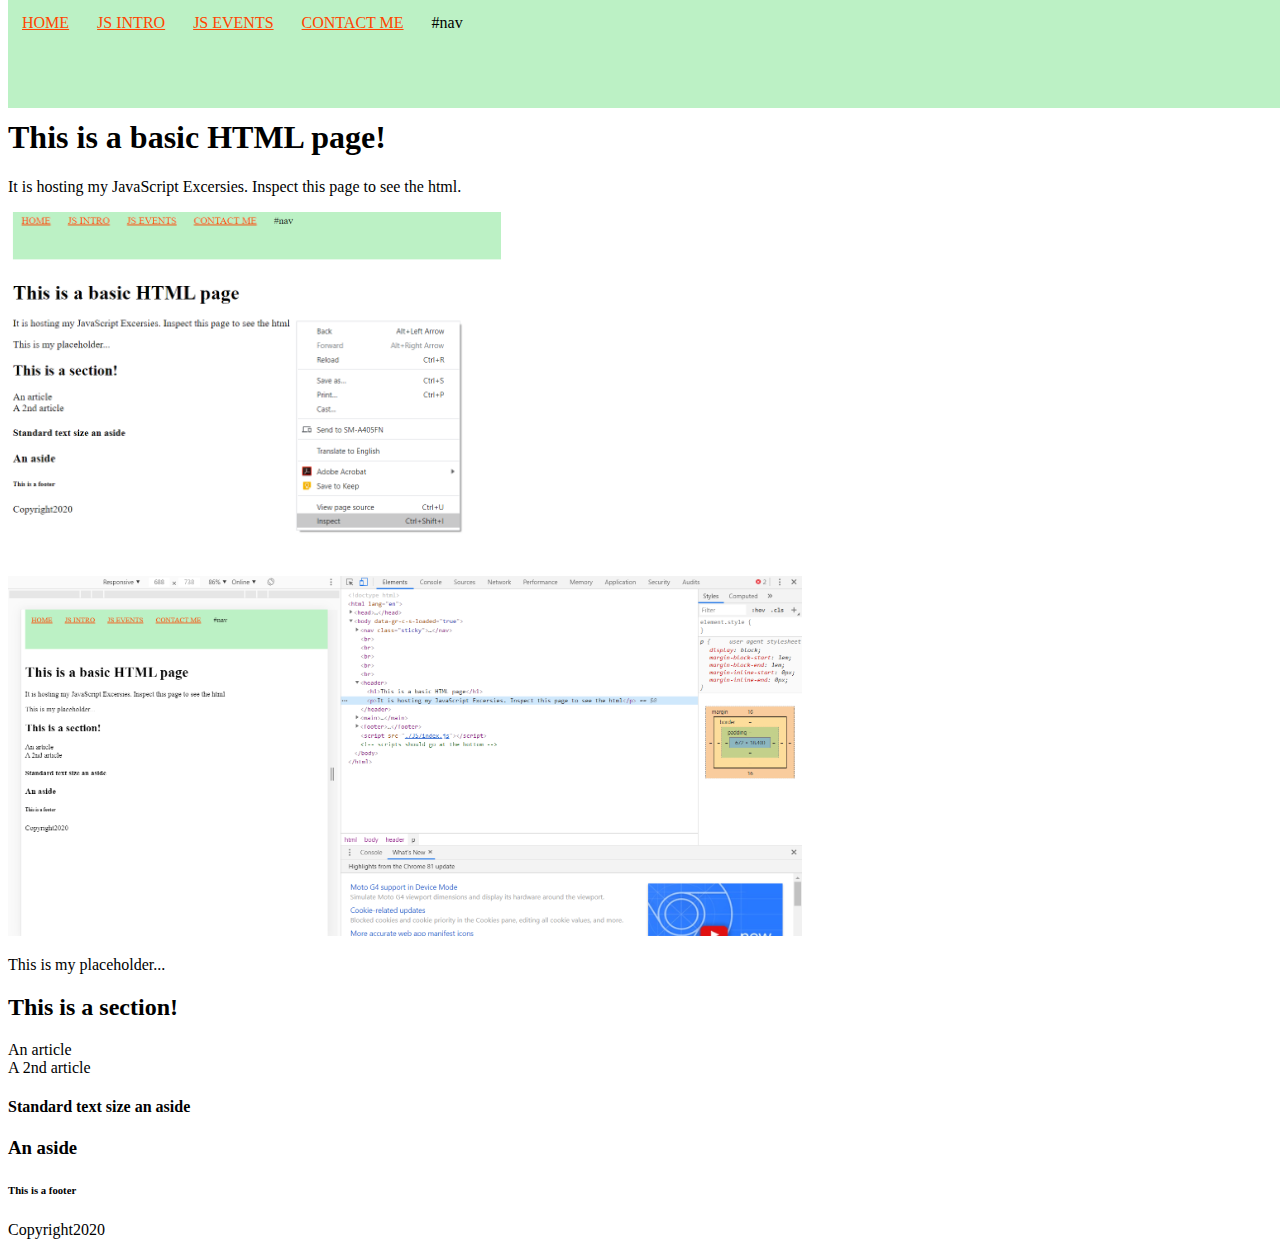
==== index.html @ 072fa110 "added HTML and img file" ====
<!DOCTYPE html>
<html lang="en">
 <head>
     <meta charset="UFT-8" />
     <meta name="viewport" content="width=device-width, initial-scale=1.0">
     <meta http-equiv="X-UA-Compatible" content="ie=edge" />
    <!--[if lt IE 9]>
    <script src="http://cdnjs.cloudflare.com/ajax/libs/html5shiv/3.6.1/html5shiv.js"></script>
    <![endif]-->
    <link rel="stylesheet" type="text/css" href="CSS/demo.css">
   <title>Caroline's JS Exercises</title>
 </head>
 <body>  
    <nav class="sticky">
        <li><a href="index.html">HOME </a></li>
        <li><a href="./HTML/introJS.html">JS INTRO</a></li>
        <li><a href="./HTML/events.html">JS EVENTS</a></li>
        <li><a href="https://github.com/CarolineS-QA">CONTACT ME</a></li>
        <li>#nav</li>
    </nav>
        <br><br><br><br><br>
    <header>
         <h1>This is a basic HTML page!</h1>
         <p>It is hosting my JavaScript Excersies. Inspect this page to see the html.</p>
    </header>
        
     <main>
         <img id="inspect" src="./img/inspect.png" title="Right click to select inspect" alt="Right click on the page and select Inspect or use Ctrl + Shift + I">
         <img id="devConsole" src="./img/devConsole.png" title="The developer console alongside the website" alt="The website is shown on the left-hand side, with the developer console displaying on the right-hand side of the page">
         <div id="placeholder">
            <p>This is my placeholder...</p>
         </div>
        <section>
            <h2>This is a section!</h2>
            <article>An article</article>
            <article>A 2nd article</article>
        </section>
        <aside> <h4>Standard text size an aside</h4>
            <section>
                <h3>An aside</h3></section>
        
        </aside>
       
     </main>
     <footer>
        <h6>This is a footer</h6>
        <p>Copyright2020</p>
    </footer>
    <script src="./JS/index.js"></script> <!-- scripts should go at the bottom -->
 </body>
</html>
---- CSS/demo.css ----
.sticky {
    position: fixed;
    top: 0;
    width: 100%;
}

.sticky + .content {
    padding-top: 20px;
  }

nav {
    overflow: hidden;
    background-color: rgb(188, 241, 197);
    min-height: 12vh;
}

nav li {
    float: left;
    display: block;
    color: #000000;
    text-align: center;
    padding: 14px;
    text-decoration: none;
}

nav a {
    color: orangered
}

#inspect {
    align-content: flex-start;
    height: 40vh;
    width: auto;
    border-color: black;
    border-width: 3px;
}

#devConsole {
    align-content: flex-start;
    height: 40vh;
    width: auto;
}
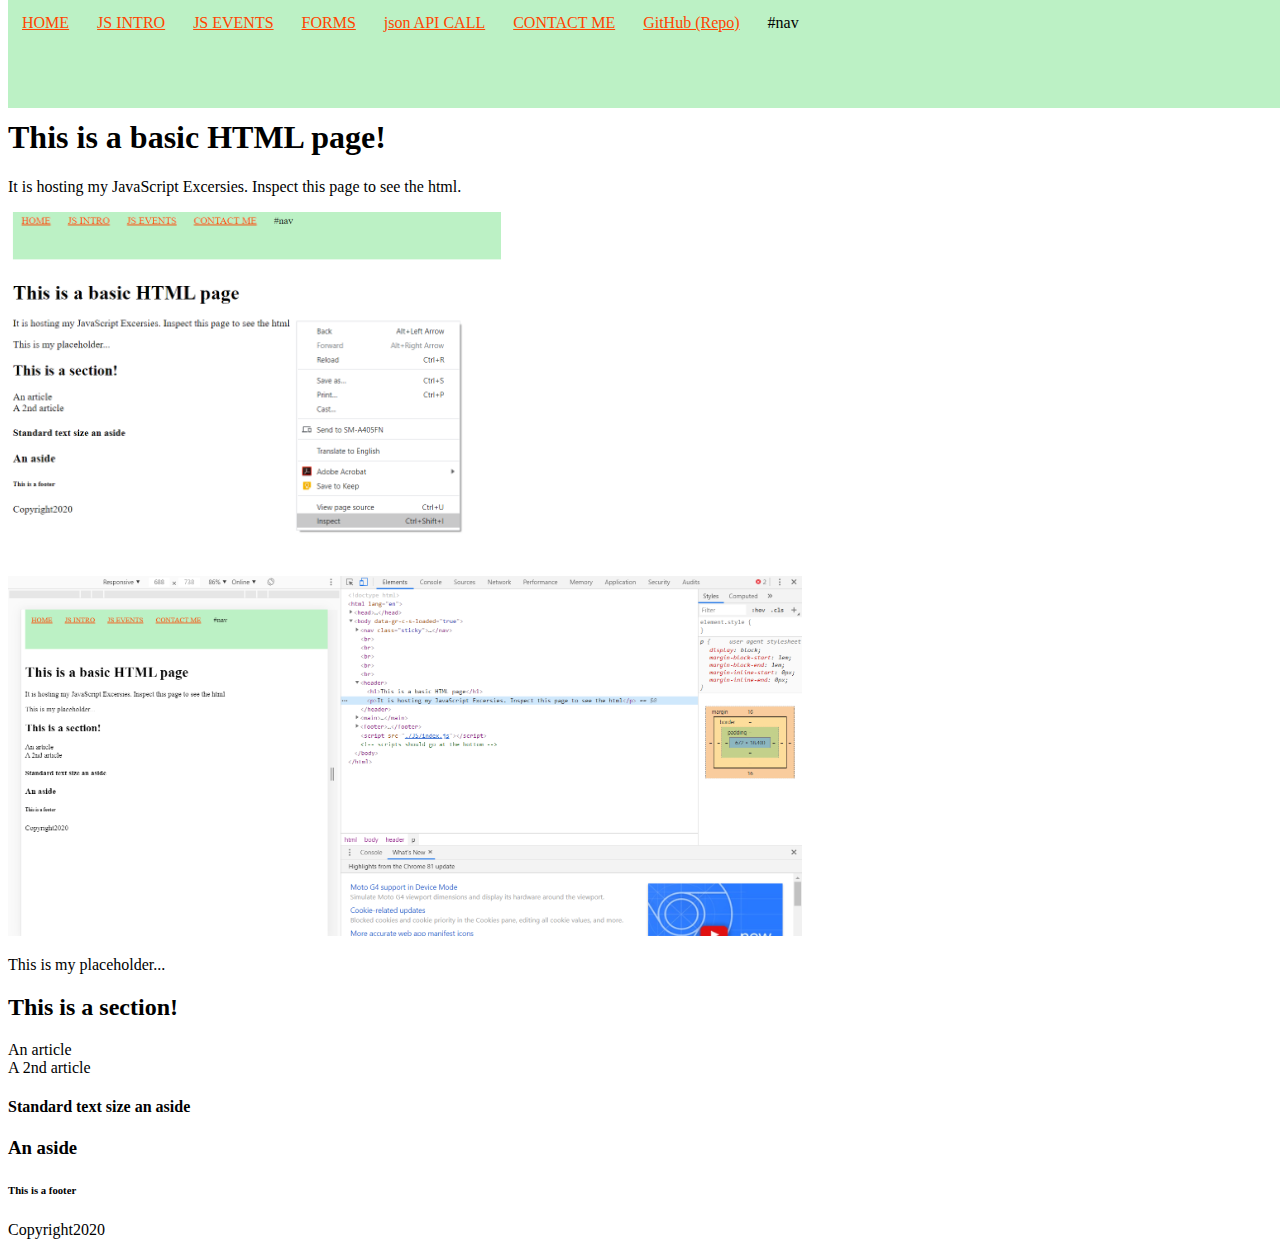
==== commit 8b011a0e: "added API calls" ====
--- a/index.html
+++ b/index.html
@@ -8,6 +8,7 @@
     <script src="http://cdnjs.cloudflare.com/ajax/libs/html5shiv/3.6.1/html5shiv.js"></script>
     <![endif]-->
     <link rel="stylesheet" type="text/css" href="CSS/demo.css">
+    <noscript>If you have no JS enabled you will see this!</noscript>
    <title>Caroline's JS Exercises</title>
  </head>
  <body>  
@@ -15,7 +16,10 @@
         <li><a href="index.html">HOME </a></li>
         <li><a href="./HTML/introJS.html">JS INTRO</a></li>
         <li><a href="./HTML/events.html">JS EVENTS</a></li>
+        <li><a href="./HTML/forms.html">FORMS</a></li>
+        <li><a href="./HTML/APIcalls.html">json API CALL</a></li>
         <li><a href="https://github.com/CarolineS-QA">CONTACT ME</a></li>
+        <li><a href="https://github.com/CarolineS-QA/BasicHTML-JS">GitHub (Repo)</a></li>
         <li>#nav</li>
     </nav>
         <br><br><br><br><br>
@@ -46,6 +50,6 @@
         <h6>This is a footer</h6>
         <p>Copyright2020</p>
     </footer>
-    <script src="./JS/index.js"></script> <!-- scripts should go at the bottom -->
+    <!-- <script src="./JS/index.js"></script> scripts should go at the bottom -->
  </body>
 </html>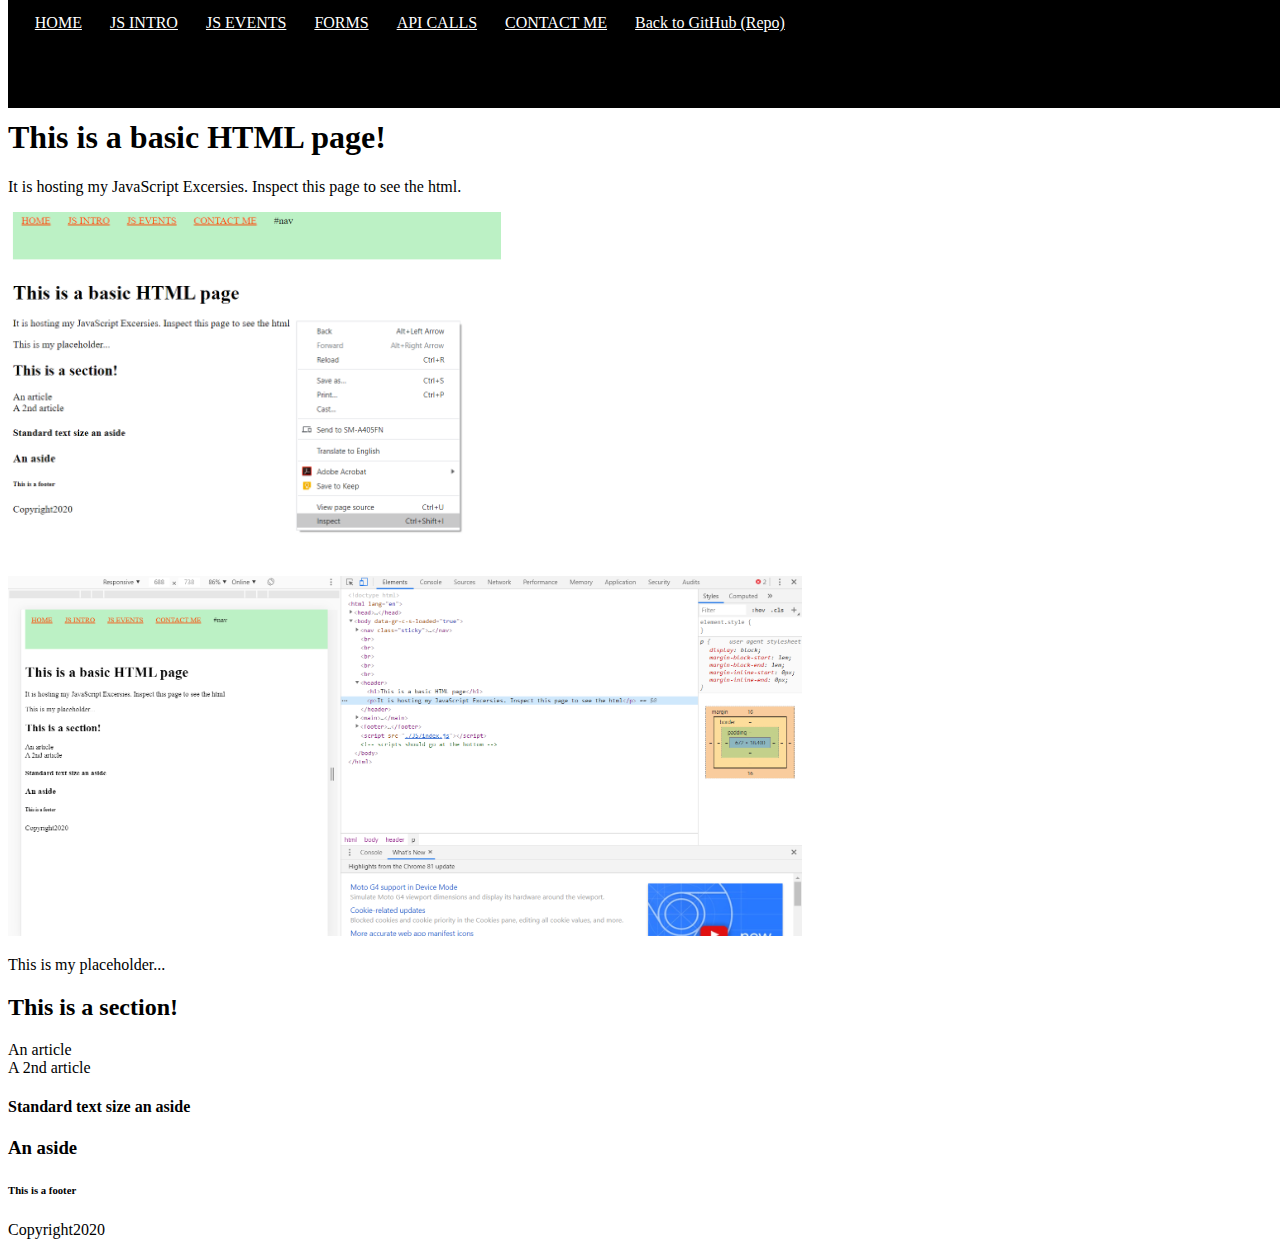
==== commit 2281c04f: "increased JS functionality" ====
--- a/index.html
+++ b/index.html
@@ -8,21 +8,27 @@
     <script src="http://cdnjs.cloudflare.com/ajax/libs/html5shiv/3.6.1/html5shiv.js"></script>
     <![endif]-->
     <link rel="stylesheet" type="text/css" href="CSS/demo.css">
-    <noscript>If you have no JS enabled you will see this!</noscript>
+    <link rel="apple-touch-icon" sizes="180x180" href="img/apple-touch-icon.png">
+    <link rel="icon" type="image/png" sizes="32x32" href="img/favicon-32x32.png">
+    <link rel="icon" type="image/png" sizes="16x16" href="img/favicon-16x16.png">
+    <link rel="manifest" href="img/site.webmanifest">
+    
    <title>Caroline's JS Exercises</title>
  </head>
  <body>  
+     <!-- Nav bar -->
     <nav class="sticky">
         <li><a href="index.html">HOME </a></li>
         <li><a href="./HTML/introJS.html">JS INTRO</a></li>
         <li><a href="./HTML/events.html">JS EVENTS</a></li>
         <li><a href="./HTML/forms.html">FORMS</a></li>
-        <li><a href="./HTML/APIcalls.html">json API CALL</a></li>
+        <li><a href="./HTML/APIcalls.html">API CALLS</a></li>
         <li><a href="https://github.com/CarolineS-QA">CONTACT ME</a></li>
-        <li><a href="https://github.com/CarolineS-QA/BasicHTML-JS">GitHub (Repo)</a></li>
-        <li>#nav</li>
+        <li><a href="https://github.com/CarolineS-QA/BasicHTML-JS">Back to GitHub (Repo)</a></li>
     </nav>
         <br><br><br><br><br>
+    <!-- Main page content -->
+    <noscript>If you have no JS enabled you will see this!</noscript>
     <header>
          <h1>This is a basic HTML page!</h1>
          <p>It is hosting my JavaScript Excersies. Inspect this page to see the html.</p>
--- a/CSS/demo.css
+++ b/CSS/demo.css
@@ -2,6 +2,7 @@
     position: fixed;
     top: 0;
     width: 100%;
+    margin-left: -8;
 }
 
 .sticky + .content {
@@ -10,21 +11,26 @@
 
 nav {
     overflow: hidden;
-    background-color: rgb(188, 241, 197);
+    background-color: #000000;
     min-height: 12vh;
+    min-width: 100vw;
+    float: left;
+    margin-left: -8;
+    position: relative;
+    background-position: -8;
+    padding-left: 1vw;
 }
 
 nav li {
     float: left;
     display: block;
-    color: #000000;
     text-align: center;
     padding: 14px;
     text-decoration: none;
 }
 
 nav a {
-    color: orangered
+    color: rgb(255, 255, 255)
 }
 
 #inspect {
